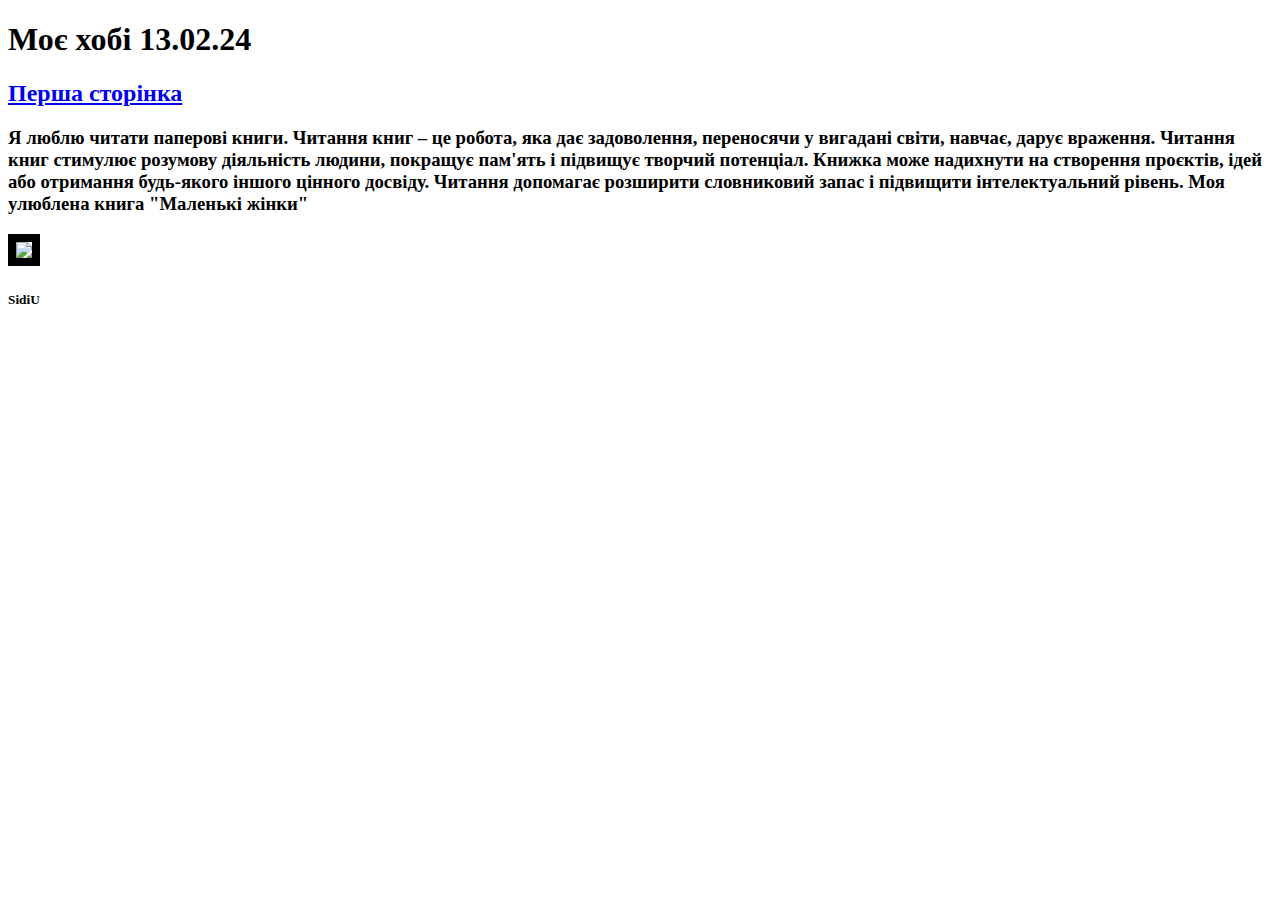
==== index.html @ a59c1a76 "Create index.html" ====
<!DOCTYPE html>
<html>
<head>
	<meta charset="utf-8">
	<title> Моє хобі</title>
</head>
<body>
	<header>
		
	</header>
	<h1>Моє хобі 13.02.24</h1>
	<a href="index.html"> <h2>Перша сторінка </h2> </a>
	<section>
		<h3>Я люблю читати паперові книги. Читання книг – це робота, яка дає задоволення, переносячи у вигадані світи, навчає, дарує враження. Читання книг стимулює розумову діяльність людини, покращує пам'ять і підвищує творчий потенціал. Книжка може надихнути на створення проєктів, ідей або отримання будь-якого іншого цінного досвіду. Читання допомагає розширити словниковий запас і підвищити інтелектуальний рівень. Моя улюблена книга "Маленькі жінки"</h3>

		<img src="https://static.yakaboo.ua/media/catalog/product/i/m/img_13392.jpg" width="200" border="8">

	</section>
	<footer> 
		<h5>SidiU</h5>
	</footer>
 </body>
</html>
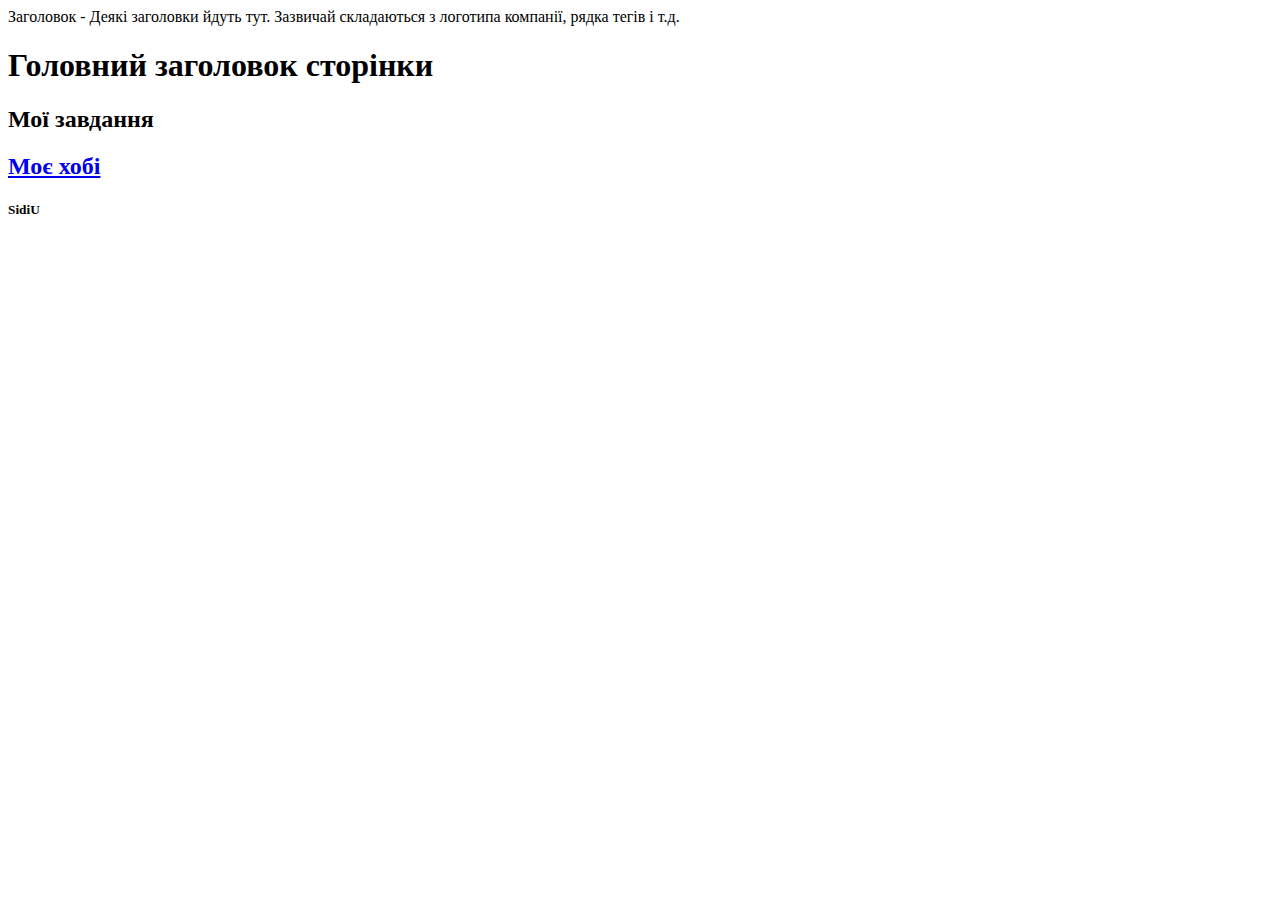
==== commit 2c42718b: "Rename indeх.html to index.html" ====
--- a/index.html
+++ b/index.html
@@ -2,22 +2,19 @@
 <html>
 <head>
 	<meta charset="utf-8">
-	<title> Моє хобі</title>
+	<title> Мої завдання </title>
 </head>
 <body>
-	<header>
-		
-	</header>
-	<h1>Моє хобі 13.02.24</h1>
-	<a href="index.html"> <h2>Перша сторінка </h2> </a>
-	<section>
-		<h3>Я люблю читати паперові книги. Читання книг – це робота, яка дає задоволення, переносячи у вигадані світи, навчає, дарує враження. Читання книг стимулює розумову діяльність людини, покращує пам'ять і підвищує творчий потенціал. Книжка може надихнути на створення проєктів, ідей або отримання будь-якого іншого цінного досвіду. Читання допомагає розширити словниковий запас і підвищити інтелектуальний рівень. Моя улюблена книга "Маленькі жінки"</h3>
-
-		<img src="https://static.yakaboo.ua/media/catalog/product/i/m/img_13392.jpg" width="200" border="8">
-
-	</section>
-	<footer> 
-		<h5>SidiU</h5>
-	</footer>
- </body>
+<header>
+	Заголовок - Деякі заголовки йдуть тут. Зазвичай складаються з логотипа компанії, рядка тегів і т.д.
+</header>
+    <h1>Головний заголовок сторінки</h1>
+    <section>
+    	<h2>Мої завдання</h2>
+	    <a href="My hobby.html"> <h2>Моє хобі </h2> </a>
+    </section>
+    <footer>
+    	<h5>SidiU</h5>
+    </footer>
+</body>
 </html>
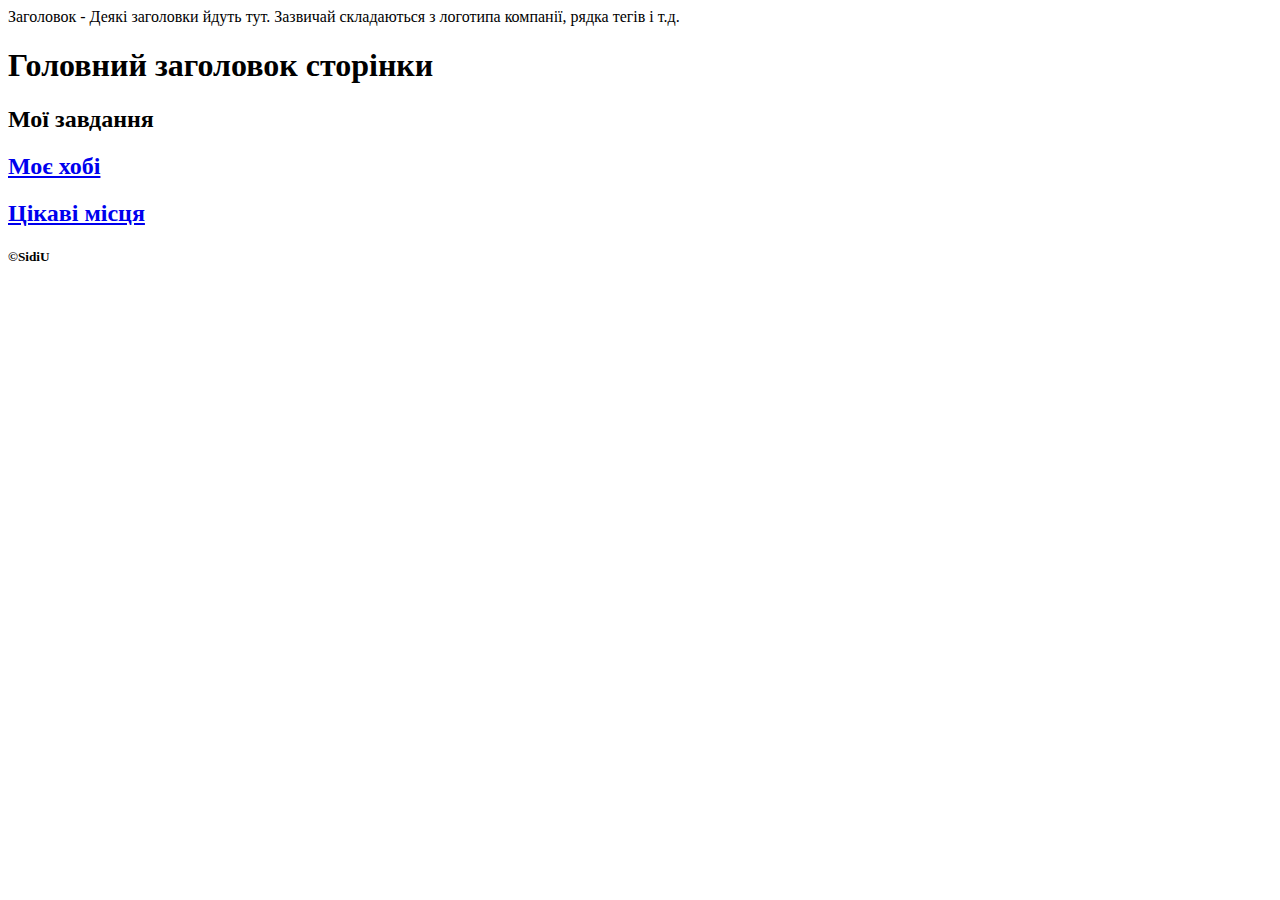
==== commit 30ef1798: "Update index.html" ====
--- a/index.html
+++ b/index.html
@@ -12,9 +12,10 @@
     <section>
     	<h2>Мої завдання</h2>
 	    <a href="My hobby.html"> <h2>Моє хобі </h2> </a>
+	    <a href="Interesting places.html"> <h2>Цікаві місця </h2> </a>
     </section>
     <footer>
-    	<h5>SidiU</h5>
+    	<h5>&#169SidiU</h5>
     </footer>
 </body>
 </html>
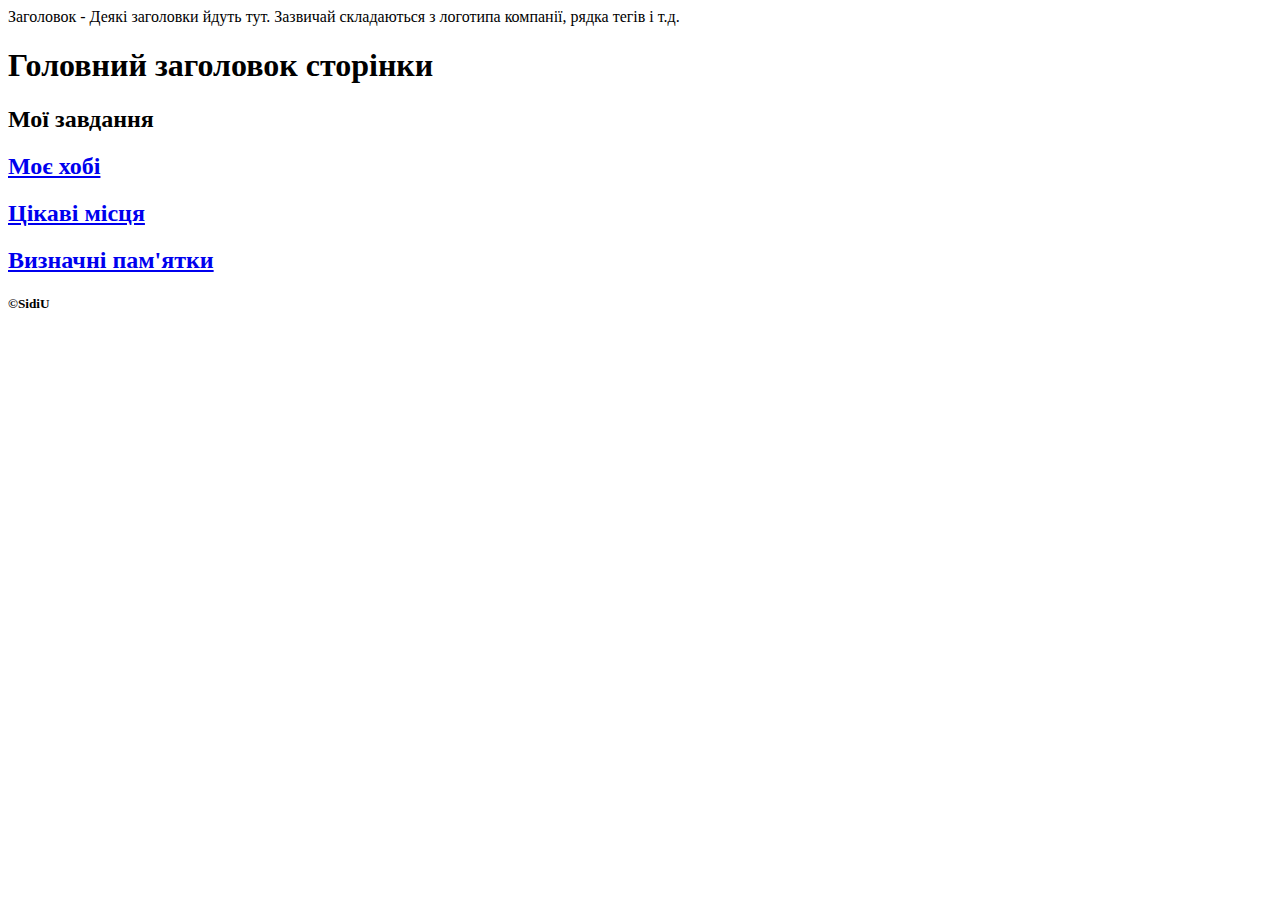
==== commit 7edd218f: "Update index.html" ====
--- a/index.html
+++ b/index.html
@@ -13,6 +13,7 @@
     	<h2>Мої завдання</h2>
 	    <a href="My hobby.html"> <h2>Моє хобі </h2> </a>
 	    <a href="Interesting places.html"> <h2>Цікаві місця </h2> </a>
+	    <a href="Attractions.html"> <h2>Визначні пам'ятки </h2> </a>
     </section>
     <footer>
     	<h5>&#169SidiU</h5>
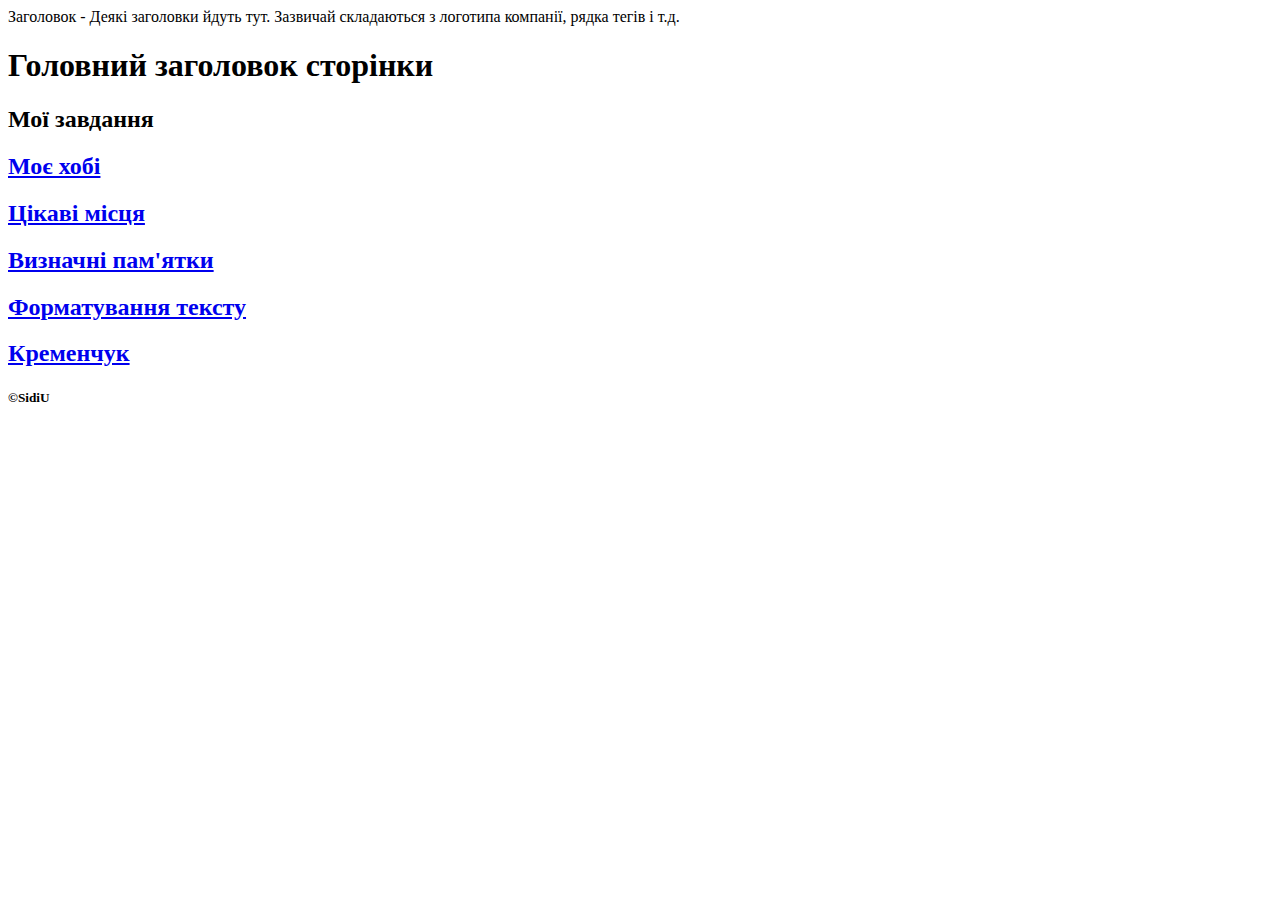
==== commit 176ddbf1: "Update index.html" ====
--- a/index.html
+++ b/index.html
@@ -14,6 +14,8 @@
 	    <a href="My hobby.html"> <h2>Моє хобі </h2> </a>
 	    <a href="Interesting places.html"> <h2>Цікаві місця </h2> </a>
 	    <a href="Attractions.html"> <h2>Визначні пам'ятки </h2> </a>
+	     <a href="Text formatting.html"> <h2>Форматування тексту </h2> </a>
+	    <a href="Kremenchuk.html"> <h2>Кременчук </h2> </a>
     </section>
     <footer>
     	<h5>&#169SidiU</h5>
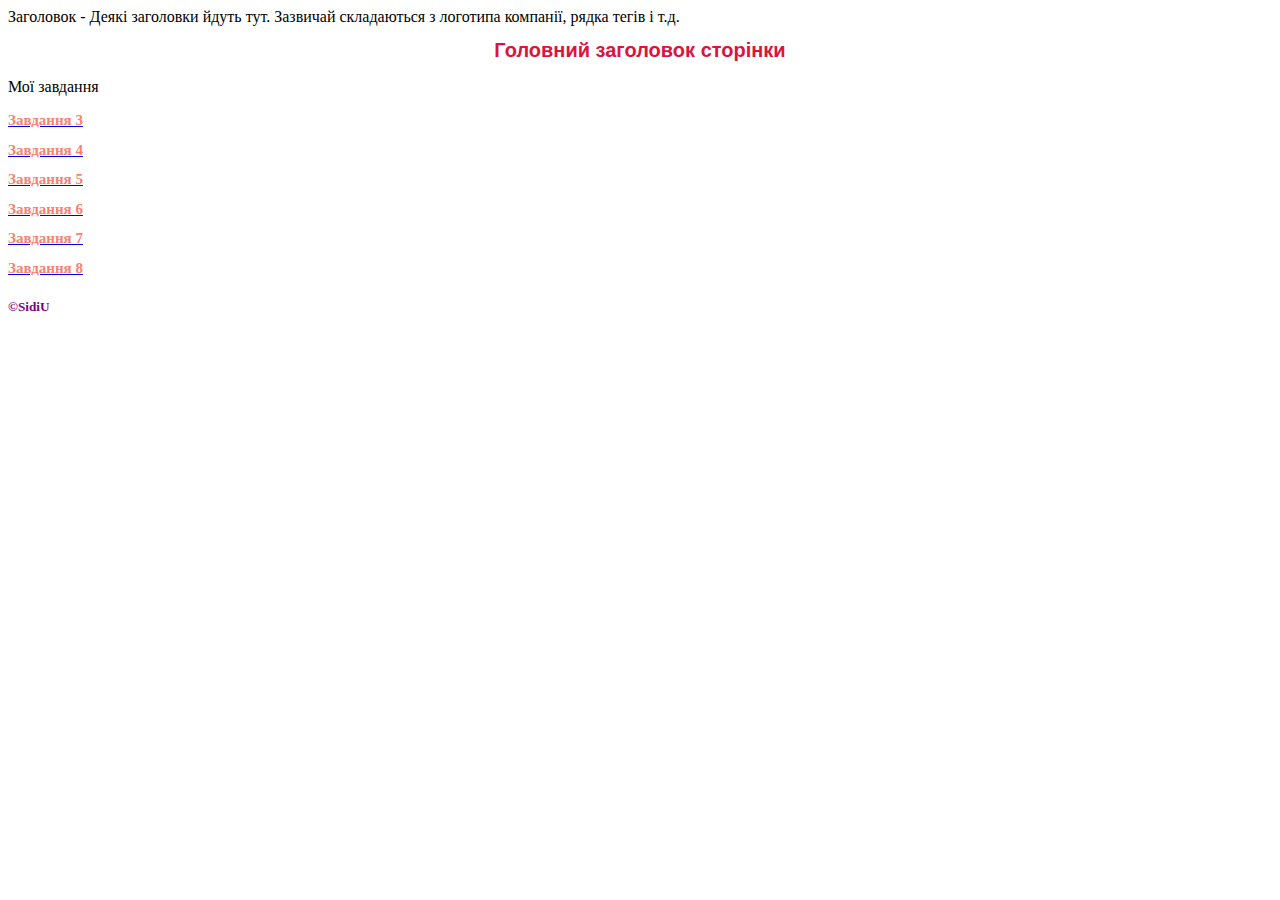
==== commit dea2d663: "Update index.html" ====
--- a/index.html
+++ b/index.html
@@ -3,6 +3,7 @@
 <head>
 	<meta charset="utf-8">
 	<title> Мої завдання </title>
+	<link rel="stylesheet" href="style.css">
 </head>
 <body>
 <header>
@@ -10,12 +11,13 @@
 </header>
     <h1>Головний заголовок сторінки</h1>
     <section>
-    	<h2>Мої завдання</h2>
-	    <a href="My hobby.html"> <h2>Моє хобі </h2> </a>
-	    <a href="Interesting places.html"> <h2>Цікаві місця </h2> </a>
-	    <a href="Attractions.html"> <h2>Визначні пам'ятки </h2> </a>
-	     <a href="Text formatting.html"> <h2>Форматування тексту </h2> </a>
-	    <a href="Kremenchuk.html"> <h2>Кременчук </h2> </a>
+    	<p>Мої завдання</p>
+	    <a href="My hobby.html"> <h2>Завдання 3 </h2></a>
+	    <a href="Interesting places.html"> <h2>Завдання 4 </h2></a>
+	    <a href="Attractions.html"> <h2>Завдання 5 </h2></a>
+	     <a href="Text formatting.html"> <h2>Завдання 6 </h2></a>
+	    <a href="Kremenchuk.html"> <h2>Завдання 7 </h2></a>
+	    <a href="Kremenchuk2.html"> <h2>Завдання 8 </h2></a>
     </section>
     <footer>
     	<h5>&#169SidiU</h5>
--- a/style.css
+++ b/style.css
@@ -0,0 +1,20 @@
+h2 {
+	font-size: 15px;
+       	font-family: Bahnschrift;
+       	color: #FA8072;
+   }
+h1 {
+	font-size: 20px;
+		font-family: Arial;
+		color: #DC143C;
+		text-align: center;
+        background-color: ;
+    }
+h5 {
+	color: #800080;
+    }
+.zagl {
+	font-family: "Rubik Puddles", system-ui;
+  font-weight: 400;
+  font-style: normal;
+      }
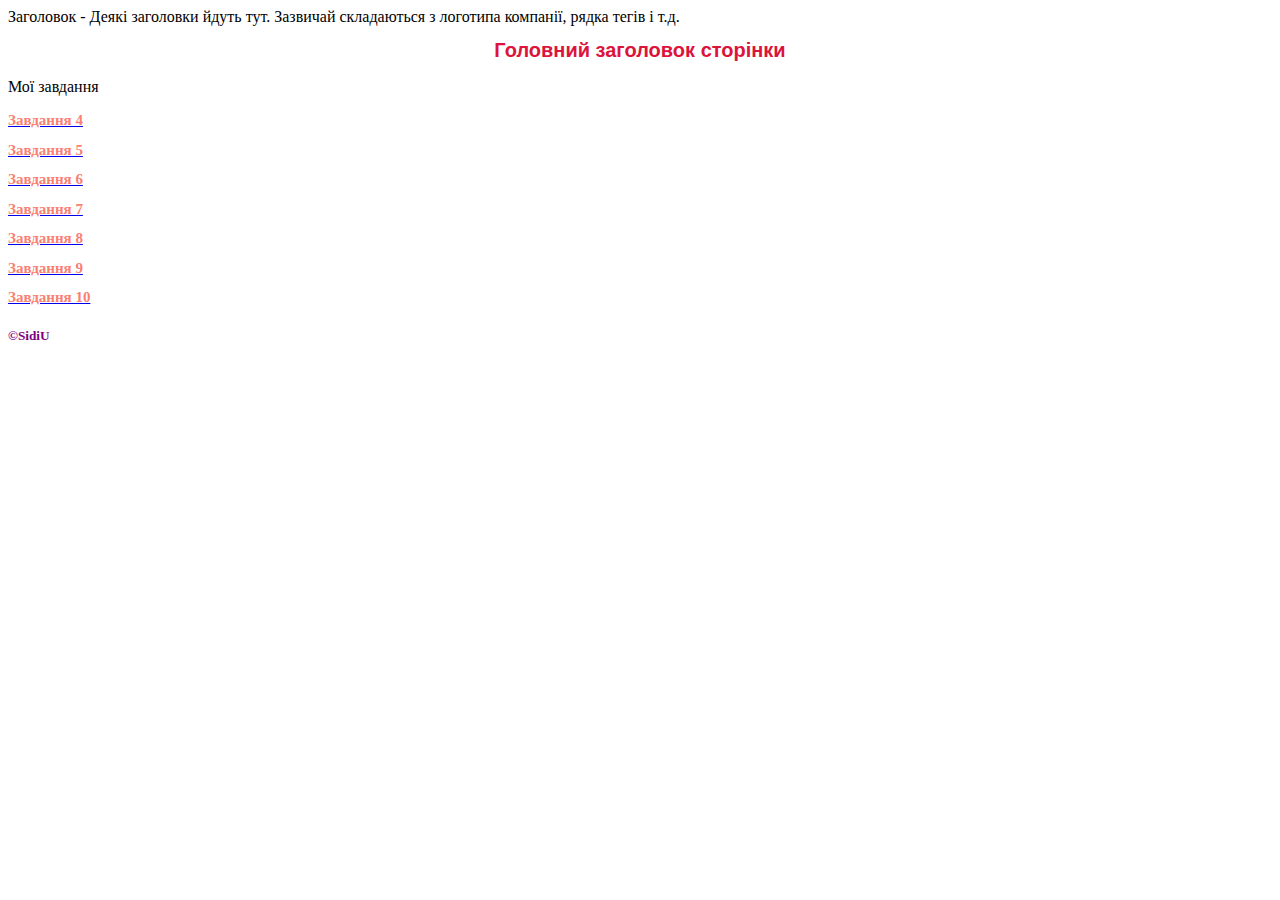
==== commit 304dfb41: "Update index.html" ====
--- a/index.html
+++ b/index.html
@@ -12,12 +12,13 @@
     <h1>Головний заголовок сторінки</h1>
     <section>
     	<p>Мої завдання</p>
-	    <a href="My hobby.html"> <h2>Завдання 3 </h2></a>
 	    <a href="Interesting places.html"> <h2>Завдання 4 </h2></a>
 	    <a href="Attractions.html"> <h2>Завдання 5 </h2></a>
 	     <a href="Text formatting.html"> <h2>Завдання 6 </h2></a>
 	    <a href="Kremenchuk.html"> <h2>Завдання 7 </h2></a>
 	    <a href="Kremenchuk2.html"> <h2>Завдання 8 </h2></a>
+	    <a href="Task 9.html"> <h2>Завдання 9 </h2></a>
+	    <a href="My hobby.html"> <h2>Завдання 10 </h2></a>
     </section>
     <footer>
     	<h5>&#169SidiU</h5>
--- a/style.css
+++ b/style.css
@@ -12,9 +12,25 @@
     }
 h5 {
 	color: #800080;
-    }
+}
 .zagl {
-	font-family: "Rubik Puddles", system-ui;
+  font-family: "Stalinist One", sans-serif;
   font-weight: 400;
   font-style: normal;
-      }
+}
+.zagl h3 {
+	font-size: 30px;
+	color: #9370DB;
+         }
+.menu {
+	text-align: center;
+	margin: auto;
+	width: 80%;
+}
+.menu li {
+	list-style-type: none;
+	display: inline-table;
+	width: 20%
+}
+	
+	
